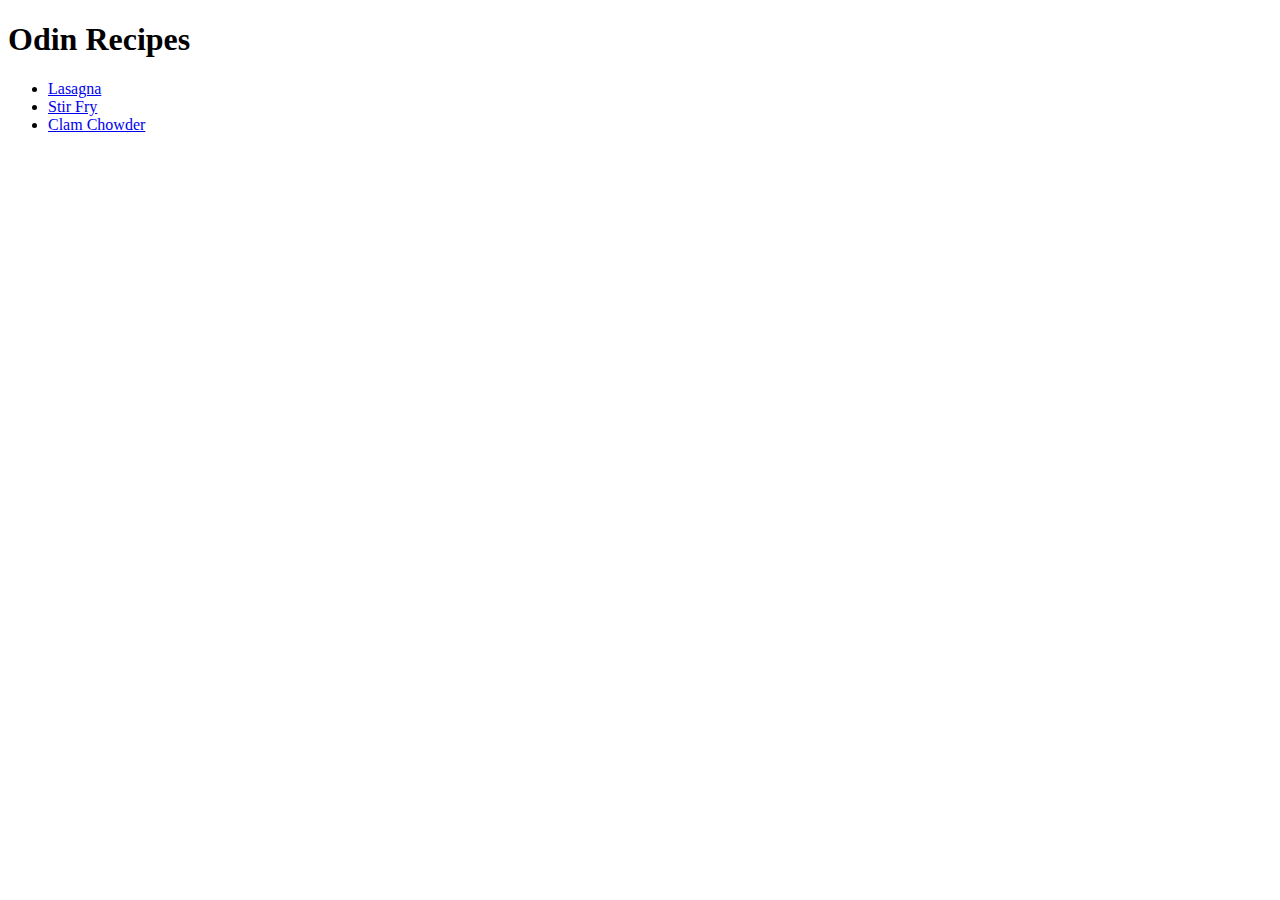
==== index.html @ f4beb5ea "Added a folder with images, a folder with recipe pages, built them all out, and linked everything." ====
<!DOCTYPE html>
<html lang="en">
<head>
  <title>Odin Recipes</title>
  <meta charset="UTF-8">
</head>
<body>
  <h1>Odin Recipes</h1>
  <ul>
    <li><a href="./recipes/lasagna.html">Lasagna</a></li>
    <li><a href="./recipes/stirfry.html">Stir Fry</a></li>
    <li><a href="./recipes/clamchowder.html">Clam Chowder</a></li>
  </ul>
</body>
</html>
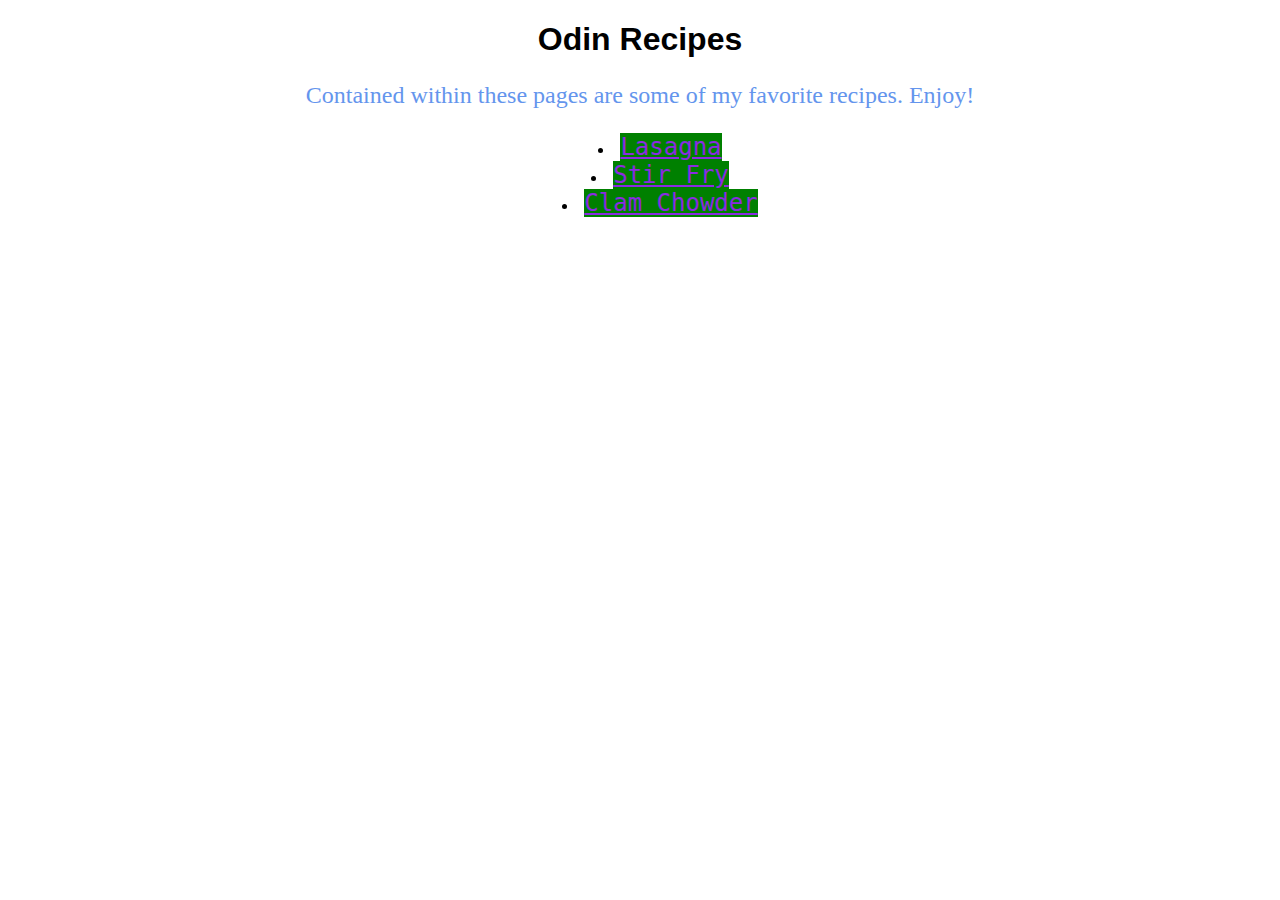
==== commit 4123849b: "Updated files based on CSS project" ====
--- a/index.html
+++ b/index.html
@@ -1,16 +1,20 @@
 <!DOCTYPE html>
 <html lang="en">
 <head>
+  <link rel="stylesheet" href="styles.css">
   <title>Odin Recipes</title>
   <meta charset="UTF-8">
 </head>
 <body>
   <h1>Odin Recipes</h1>
-  <ul>
-    <li><a href="./recipes/lasagna.html">Lasagna</a></li>
-    <li><a href="./recipes/stirfry.html">Stir Fry</a></li>
-    <li><a href="./recipes/clamchowder.html">Clam Chowder</a></li>
-  </ul>
+  <p id="intro">Contained within these pages are some of my favorite recipes. Enjoy!</p>
+  <div class="links">
+    <ul>
+      <li><a href="./recipes/lasagna.html">Lasagna</a></li>
+      <li><a href="./recipes/stirfry.html">Stir Fry</a></li>
+      <li><a href="./recipes/clamchowder.html">Clam Chowder</a></li>
+    </ul>
+  </div>
 </body>
 </html>
 
--- a/styles.css
+++ b/styles.css
@@ -0,0 +1,77 @@
+h1 {
+  text-align: center;
+  font-weight: 900;
+  font-family: "Verdana", sans-serif;
+  text-decoration:dashed;
+}
+
+h3 {
+  text-align: center;
+  font-family: "Times New Roman", serif;
+  font-weight: bold ;
+}
+
+a {
+  color: blueviolet;
+  background-color: green;
+  font-size: 24px;
+  font-family: "Lucida Console", monospace;
+}
+
+ul {
+  text-align: center;
+  list-style-position: inside;
+}
+
+ol {
+  text-align: center;
+  list-style-position: inside;
+}
+
+.description {
+  background-color: purple;
+  color: white;
+  font-style: italic;
+
+}.ingredients {
+  background-color:aquamarine;
+  color: brown;
+  text-align: center;
+  text-decoration: overline;
+}
+
+.steps {
+  background-color: yellow;
+  color: red;
+  text-align: right;
+}
+
+#lasagna {
+  display: block;
+  margin-left: auto;
+  margin-right: auto;
+  height: 300px;
+  width: 300px;
+  transform: rotate(52deg);
+  border-radius: 8px 
+}
+
+#intro {
+  font-size: 24px;
+  color: cornflowerblue;
+  font-weight: 800px;
+  text-align: center;
+}
+
+#stirfry {
+  height: 456;
+  width: auto;
+  transform: rotate(180);
+  border-radius: 64px;
+  display: block;
+  margin-left: auto;
+  margin-right: 0;
+}
+  #stirhead {
+   font-style:italic;
+  }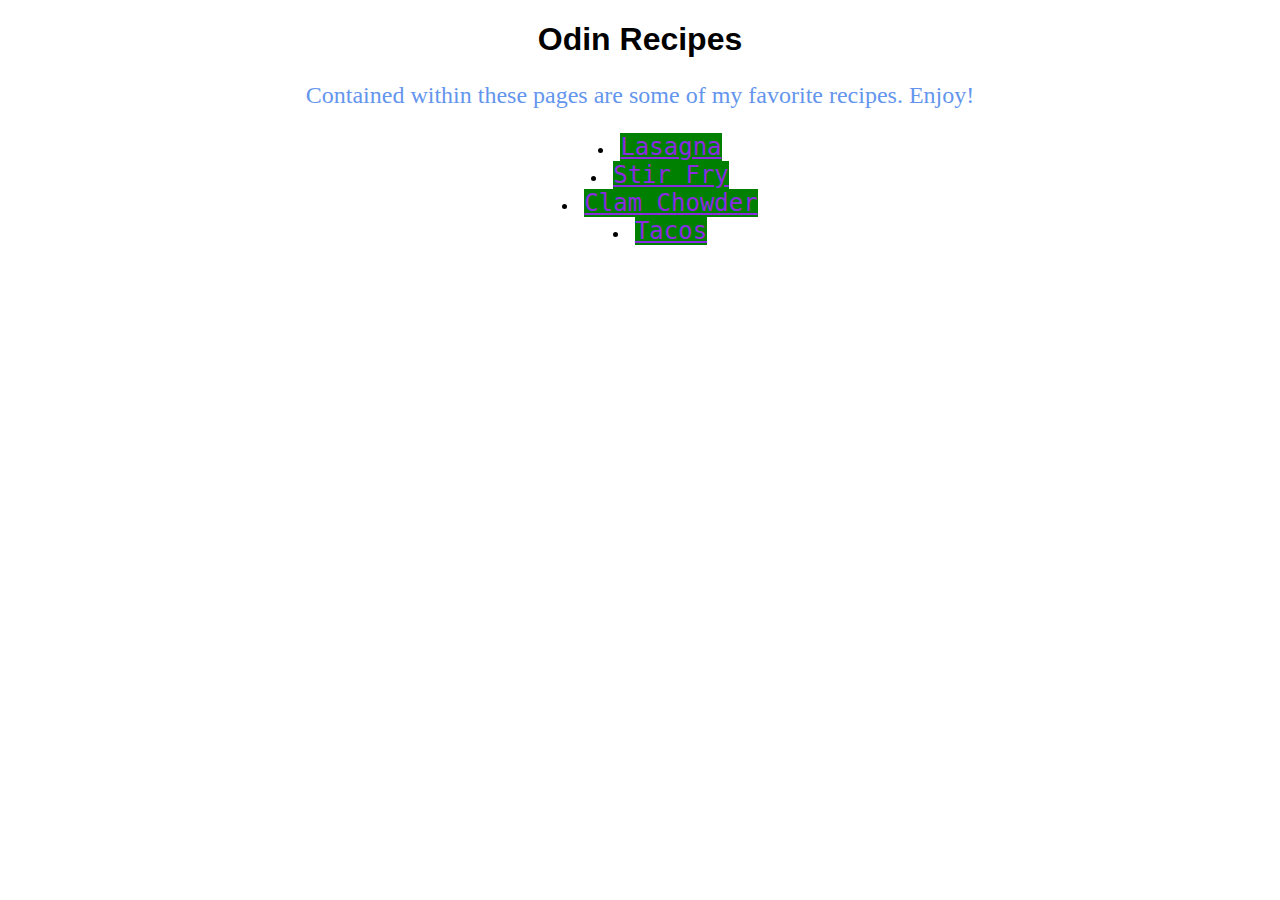
==== commit 38489d6e: "Added another recipe page to play with box model of CSS." ====
--- a/index.html
+++ b/index.html
@@ -13,6 +13,7 @@
       <li><a href="./recipes/lasagna.html">Lasagna</a></li>
       <li><a href="./recipes/stirfry.html">Stir Fry</a></li>
       <li><a href="./recipes/clamchowder.html">Clam Chowder</a></li>
+      <li><a href="./recipes/tacos.html" target="_blank" rel="noopener noreferrer">Tacos</a></li>
     </ul>
   </div>
 </body>
